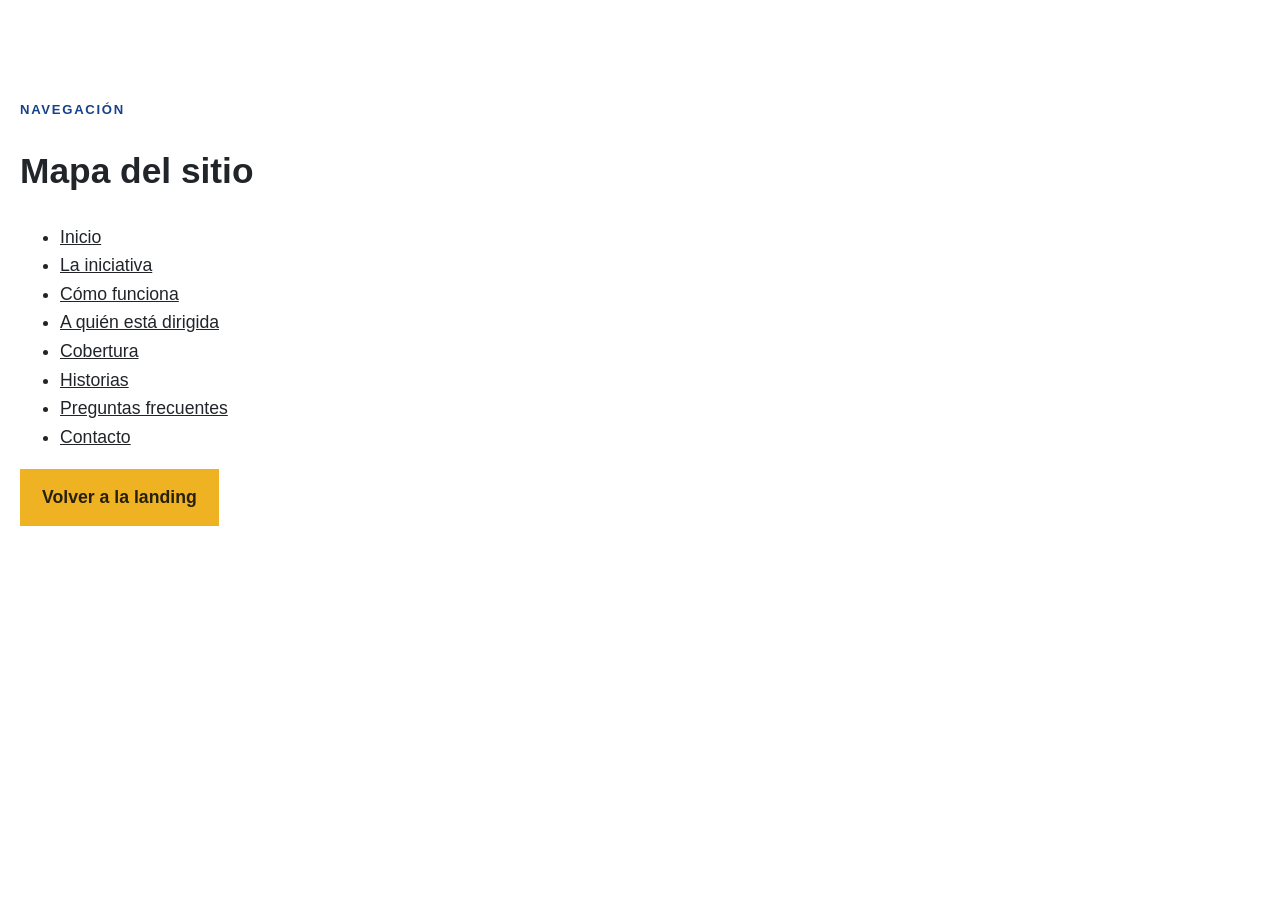
==== sitemap.html @ 59c9fcc4 "Publicar landing institucional Caminos del Tigre" ====
<!doctype html><html lang="es"><head><meta charset="utf-8"><meta name="viewport" content="width=device-width,initial-scale=1"><title>Mapa del sitio · Caminos del Tigre</title><link rel="stylesheet" href="styles.css"></head><body><main class="section"><div class="container section-heading"><p class="kicker">Navegación</p><h1>Mapa del sitio</h1><ul><li><a href="index.html#inicio">Inicio</a></li><li><a href="index.html#iniciativa">La iniciativa</a></li><li><a href="index.html#como-funciona">Cómo funciona</a></li><li><a href="index.html#publico">A quién está dirigida</a></li><li><a href="index.html#cobertura">Cobertura</a></li><li><a href="index.html#historias">Historias</a></li><li><a href="index.html#preguntas">Preguntas frecuentes</a></li><li><a href="index.html#contacto">Contacto</a></li></ul><p><a class="button" href="index.html">Volver a la landing</a></p></div></main></body></html>
---- styles.css ----
:root{--blue:#16418b;--blue-dark:#12356f;--blue-2:#204a91;--yellow:#efb223;--red:#dd1f2d;--warm:#f5f2ed;--gray:#f0f0f0;--ink:#212529;--muted:#58616c;--white:#fff;--line:#d9dce1;--max:1240px;--shadow:0 18px 45px rgba(18,53,111,.10)}
*,*::before,*::after{box-sizing:border-box}html{scroll-behavior:smooth;scroll-padding-top:108px}body{margin:0;color:var(--ink);background:#fff;font-family:Barlow,Inter,Segoe UI,sans-serif;font-size:clamp(1rem,.96rem + .18vw,1.125rem);line-height:1.62}img{max-width:100%;display:block}a{color:inherit}button,input,select,textarea{font:inherit}.container{width:min(calc(100% - 2rem),var(--max));margin-inline:auto}.section{padding:clamp(4.5rem,8vw,8rem) 0}.skip-link{position:fixed;z-index:1000;left:1rem;top:1rem;transform:translateY(-180%);background:#fff;color:var(--blue-dark);padding:.75rem 1rem;border:3px solid var(--yellow);font-weight:700}.skip-link:focus{transform:none}.institutional-bar{background:var(--blue-dark);color:#fff;font-size:.85rem}.institutional-inner{min-height:36px;display:flex;justify-content:space-between;align-items:center}.institutional-bar a{text-decoration:none}.institutional-bar a:hover{text-decoration:underline}.gov-mark{font-weight:700;letter-spacing:.08em}.site-header{position:sticky;top:0;z-index:100;background:rgba(255,255,255,.98);border-bottom:1px solid #e8e9ec}.header-inner{min-height:86px;display:flex;align-items:center;gap:2rem}.brand{width:154px;flex:none}.brand img{width:100%;max-height:66px;object-fit:contain}.site-nav{display:flex;align-items:center;justify-content:center;gap:clamp(.8rem,1.7vw,1.7rem);margin-left:auto}.site-nav a{text-decoration:none;font-size:.91rem;font-weight:600;white-space:nowrap}.site-nav a:hover{color:var(--blue)}.button,.text-link{min-height:48px;display:inline-flex;align-items:center;justify-content:center;gap:.65rem;border:2px solid transparent;font-weight:700;text-decoration:none;cursor:pointer}.button{padding:.75rem 1.25rem;background:var(--yellow);color:#27200d}.button:hover{background:#f5c24f}.button:active{transform:translateY(1px)}.button-small{min-height:44px;font-size:.91rem;padding:.55rem 1rem;white-space:nowrap}.text-link{padding:.5rem .1rem;background:transparent;color:var(--blue);border:0}.text-link:hover span{transform:translateX(4px)}.text-link span{transition:transform .2s}.menu-toggle{display:none;width:48px;height:48px;border:0;background:transparent;padding:11px}.menu-toggle>span:not(.sr-only){display:block;height:2px;background:var(--blue-dark);margin:6px}.tricolor{height:5px;display:grid;grid-template-columns:2fr 5fr 1fr}.tricolor i:nth-child(1){background:var(--yellow)}.tricolor i:nth-child(2){background:var(--blue)}.tricolor i:nth-child(3){background:var(--red)}.hero{padding-top:clamp(3.5rem,6vw,6rem);overflow:hidden}.hero-grid{display:grid;grid-template-columns:minmax(0,.94fr) minmax(420px,1.06fr);gap:clamp(2.5rem,6vw,6rem);align-items:center}.eyebrow,.kicker{margin:0 0 1rem;color:var(--blue);font-size:.82rem;line-height:1.2;text-transform:uppercase;letter-spacing:.13em;font-weight:700}.hero h1{margin:0 0 1.5rem;color:var(--blue-dark);font-size:clamp(2.65rem,5.4vw,5.55rem);line-height:.95;letter-spacing:-.045em;max-width:12ch}.hero h1 em{color:var(--blue);font-style:normal;position:relative;display:inline}.hero h1 em::after{content:"";position:absolute;left:0;right:0;bottom:-.05em;height:.12em;background:var(--yellow);z-index:-1}.lead{font-size:clamp(1.05rem,1rem + .35vw,1.3rem);line-height:1.55;max-width:65ch;color:#3e4650}.actions{display:flex;align-items:center;gap:1.25rem;flex-wrap:wrap;margin-top:2rem}.microcopy{display:flex;align-items:flex-start;gap:.65rem;margin-top:1.5rem;color:var(--muted);font-size:.88rem;max-width:66ch}.microcopy span{display:grid;place-items:center;flex:none;width:22px;height:22px;border:1px solid var(--blue);border-radius:50%;color:var(--blue);font-size:.75rem;font-weight:700}.hero-media{position:relative}.image-placeholder{position:relative;display:grid;place-items:center;overflow:hidden;border:1px solid #c9ced4;background-color:#e8e8e4;background-image:linear-gradient(rgba(22,65,139,.08) 1px,transparent 1px),linear-gradient(90deg,rgba(22,65,139,.08) 1px,transparent 1px);background-size:36px 36px}.image-placeholder::after{content:"";position:absolute;width:1px;height:150%;background:#b9bfc6;transform:rotate(45deg)}.image-placeholder>div{position:relative;z-index:2;width:min(84%,390px);padding:1.4rem;background:rgba(255,255,255,.92);border-left:5px solid var(--yellow)}.image-placeholder strong,.image-placeholder span{display:block;color:var(--blue-dark);letter-spacing:.08em}.image-placeholder span{font-size:.72rem;margin:.25rem 0 .7rem}.image-placeholder p,.image-placeholder small{display:block;margin:0;line-height:1.4}.image-placeholder small{margin-top:.65rem;color:var(--muted);font-size:.72rem}.ratio-hero{aspect-ratio:16/11;min-height:390px}.roundel{position:absolute;left:-48px;bottom:26px;width:112px;height:112px;border-radius:50%;display:flex;flex-direction:column;align-items:center;justify-content:center;background:var(--blue);color:#fff;line-height:1;text-transform:uppercase;box-shadow:0 0 0 8px #fff,0 16px 30px #0a25523a;transform:rotate(-8deg)}.roundel span{font-size:.65rem;letter-spacing:.09em}.roundel b{font-size:1.4rem;color:var(--yellow);font-style:italic}.warm{background:var(--warm)}.presentation-grid{display:grid;grid-template-columns:minmax(0,1.05fr) minmax(340px,.72fr);gap:4rem 6rem;align-items:start}.section-heading h2,.cta-band h2{margin:.25rem 0 1.25rem;color:var(--blue-dark);font-size:clamp(2.15rem,4vw,4.2rem);line-height:1.05;letter-spacing:-.035em}.section-heading>p:not(.kicker){color:#444d56;max-width:68ch}.section-heading.narrow{max-width:790px}.ratio-context{aspect-ratio:4/5}.benefits{grid-column:1/-1;display:grid;grid-template-columns:repeat(3,1fr);border-top:1px solid #cfcac2}.benefits article{display:flex;gap:1.1rem;padding:2.1rem 2rem 0 0}.benefits article+article{border-left:1px solid #cfcac2;padding-left:2rem}.benefits h3,.steps-list h3,.stories h3{margin:0 0 .45rem;color:var(--blue-dark);font-size:1.25rem;line-height:1.2}.benefits p,.steps-list p,.stories p{margin:0;color:var(--muted);font-size:.97rem}.line-icon{display:grid;place-items:center;flex:none;width:48px;height:48px;border:1px solid var(--blue);color:var(--blue);font-size:1.35rem}.steps-list{list-style:none;padding:0;margin:4rem 0 2.25rem;display:grid;grid-template-columns:repeat(5,1fr);counter-reset:step}.steps-list li{position:relative;padding-right:1.25rem}.steps-list li:not(:last-child)::before{content:"";position:absolute;top:25px;left:64px;right:0;height:1px;background:#cfd3d9}.steps-list li>span{display:grid;place-items:center;width:52px;height:52px;margin-bottom:1.5rem;background:var(--yellow);color:#29200a;font-size:1.05rem;font-weight:700;position:relative;z-index:2}.notice{max-width:850px;padding:1.1rem 1.25rem;border-left:4px solid var(--yellow);background:#f9f4e8;color:#4a4332}.notice.compact{margin-top:2rem;font-size:.95rem}.audience{background:#f7f8fa}.audience-grid{display:grid;grid-template-columns:.85fr 1.15fr;gap:clamp(3rem,8vw,8rem)}.profile-list{border-top:1px solid var(--line)}.profile-list article{display:grid;grid-template-columns:52px 1fr;gap:1rem;padding:1.35rem 0;border-bottom:1px solid var(--line)}.profile-list span{font-size:.84rem;color:var(--blue);font-weight:700}.profile-list p{margin:0}.territory{background:var(--blue);color:#fff;overflow:hidden}.territory-grid{display:grid;grid-template-columns:.8fr 1.2fr;gap:clamp(3rem,7vw,7rem);align-items:center}.territory h2,.territory .section-heading>p{color:#fff}.kicker.light{color:#ffcf58}.fact-list{list-style:none;padding:0;margin:2rem 0 0;border-top:1px solid #ffffff3b}.fact-list li{display:grid;grid-template-columns:.7fr 1.3fr;gap:1rem;padding:1rem 0;border-bottom:1px solid #ffffff3b}.fact-list span{color:#cbd8ef}.map-placeholder{min-height:470px;position:relative;display:grid;place-items:center;background-color:#f3f0e8;background-image:radial-gradient(#16418b30 1px,transparent 1px);background-size:18px 18px;color:var(--ink);border:8px solid #ffffff20;box-shadow:var(--shadow)}.map-placeholder::before,.map-placeholder::after{content:"";position:absolute;border:2px solid #16418b22;border-radius:50%}.map-placeholder::before{width:270px;height:180px;transform:rotate(-14deg)}.map-placeholder::after{width:380px;height:250px;transform:rotate(22deg)}.map-placeholder>div{position:relative;z-index:2;width:min(82%,420px);padding:1.5rem;background:#fff;border-top:5px solid var(--yellow)}.map-placeholder strong{color:var(--blue-dark);letter-spacing:.08em}.map-placeholder small{display:block;color:var(--muted);line-height:1.45}.map-pin{position:absolute;z-index:1;color:var(--red);font-size:4rem;transform:translate(-120px,-80px)}.data-note{padding-block:4.5rem;background:#fff}.data-note-inner{padding-left:clamp(1.25rem,4vw,4rem);border-left:6px solid var(--yellow);display:grid;grid-template-columns:.35fr 1fr 1fr;gap:2rem;align-items:start}.data-note h2{margin:0;color:var(--blue-dark);font-size:clamp(1.8rem,3vw,2.8rem);line-height:1.1}.data-note p{margin:0}.ratio-story{aspect-ratio:3/2}.stories-grid{display:grid;grid-template-columns:repeat(3,1fr);gap:1.5rem;margin-top:3rem}.stories-grid article{border-bottom:3px solid var(--yellow);padding-bottom:1.5rem}.stories-grid h3{margin-top:1.2rem}.faq{background:var(--warm)}.faq-grid{display:grid;grid-template-columns:.7fr 1.3fr;gap:clamp(3rem,8vw,8rem);align-items:start}.accordion{border-top:1px solid #c7c4be}.accordion details{border-bottom:1px solid #c7c4be}.accordion summary{list-style:none;cursor:pointer;display:flex;justify-content:space-between;align-items:center;gap:1rem;min-height:70px;padding:1rem 0;color:var(--blue-dark);font-weight:700;font-size:1.1rem}.accordion summary::-webkit-details-marker{display:none}.accordion summary span{width:20px;height:20px;position:relative;flex:none}.accordion summary span::before,.accordion summary span::after{content:"";position:absolute;inset:9px 1px auto;height:2px;background:var(--blue)}.accordion summary span::after{transform:rotate(90deg);transition:.2s}.accordion details[open] summary span::after{transform:rotate(0)}.accordion details p{margin:0;padding:0 3rem 1.4rem 0;color:#4a5159}.cta-band{padding:clamp(3.5rem,6vw,5.5rem) 0;background:var(--yellow)}.cta-inner{display:grid;grid-template-columns:1fr auto;gap:3rem;align-items:center}.cta-band h2{max-width:18ch;margin-bottom:.75rem}.cta-band p{max-width:70ch}.kicker.dark{color:#40340e}.button-dark{background:var(--blue-dark);color:#fff}.button-dark:hover{background:#092857}.text-link.dark{color:#17213a}.contact-grid{display:grid;grid-template-columns:.75fr 1.25fr;gap:clamp(3rem,8vw,8rem);align-items:start}address{margin-top:2rem;font-style:normal;border-top:1px solid var(--line)}address p{display:grid;margin:0;padding:.8rem 0;border-bottom:1px solid var(--line)}address strong{font-size:.78rem;text-transform:uppercase;letter-spacing:.08em;color:var(--blue)}address a{text-decoration-thickness:1px;text-underline-offset:3px}.contact-form{padding:clamp(1.25rem,4vw,3rem);background:#f5f6f8;border-top:6px solid var(--blue)}.form-intro{display:flex;justify-content:space-between;gap:1rem;padding-bottom:1rem;border-bottom:1px solid var(--line);margin-bottom:1.5rem}.form-intro span{font-weight:700;color:var(--blue)}.form-intro p{margin:0;font-size:.86rem;color:var(--muted)}.contact-form label{display:grid;gap:.45rem;margin-bottom:1.1rem;color:var(--blue-dark);font-size:.92rem;font-weight:600}.contact-form input,.contact-form select,.contact-form textarea{width:100%;min-height:48px;border:1px solid #aeb5bf;border-radius:2px;background:#fff;padding:.72rem;color:var(--ink)}.contact-form textarea{resize:vertical}.field-row{display:grid;grid-template-columns:1fr 1fr;gap:1rem}.consent{grid-template-columns:auto 1fr!important;align-items:start;color:#434b55!important;font-weight:400!important}.consent input{width:20px;min-height:20px;margin-top:.2rem}.form-status{min-height:1.5rem;margin:.8rem 0 0;font-weight:600}.form-status.success{color:#1c6d3f}.form-status.error{color:#a71d2a}.site-footer{background:var(--blue-dark);color:#fff;padding:4.5rem 0 1.5rem}.footer-grid{display:grid;grid-template-columns:1.25fr repeat(3,1fr);gap:3rem}.footer-brand img{max-width:210px;max-height:68px;object-fit:contain;object-position:left;margin-bottom:1.5rem}.footer-grid h2{font-size:1rem;color:#ffcf58;margin:0 0 1rem}.footer-grid a{display:block;margin:.45rem 0;color:#fff;text-decoration:none;font-size:.92rem}.footer-grid a:hover{text-decoration:underline}.footer-grid p{font-size:.92rem;color:#dbe4f4}.footer-bottom{display:flex;justify-content:space-between;gap:2rem;margin-top:3rem;padding-top:1.5rem;border-top:1px solid #ffffff35;font-size:.82rem;color:#dbe4f4}.footer-bottom p{margin:0}.toast{position:fixed;z-index:200;right:1.25rem;bottom:1.25rem;max-width:min(390px,calc(100% - 2.5rem));padding:1rem 1.25rem;background:#15233a;color:#fff;border-left:5px solid var(--yellow);box-shadow:var(--shadow);transform:translateY(140%);opacity:0;transition:.25s}.toast.show{transform:none;opacity:1}.reveal{opacity:0;transform:translateY(18px);transition:opacity .55s ease,transform .55s ease}.reveal.visible{opacity:1;transform:none}.sr-only{position:absolute;width:1px;height:1px;padding:0;margin:-1px;overflow:hidden;clip:rect(0,0,0,0);white-space:nowrap;border:0}:focus-visible{outline:3px solid var(--yellow);outline-offset:3px}.button:focus-visible{outline-color:var(--blue-dark)}
@media(max-width:1100px){.site-nav{position:absolute;left:0;right:0;top:100%;display:none;flex-direction:column;align-items:stretch;gap:0;padding:1rem;background:#fff;border-top:1px solid var(--line);box-shadow:0 15px 30px #1d36531a}.site-nav.open{display:flex}.site-nav a{padding:.8rem}.menu-toggle{display:block;margin-left:auto}.hero-grid{grid-template-columns:1fr 1fr;gap:3rem}.header-cta{display:none}.steps-list{grid-template-columns:repeat(3,1fr);gap:2.5rem 1rem}.steps-list li:not(:last-child)::before{display:none}.footer-grid{grid-template-columns:1fr 1fr}}
@media(max-width:768px){html{scroll-padding-top:90px}.container{width:min(calc(100% - 1.5rem),var(--max))}.header-inner{min-height:72px}.brand{width:130px}.section{padding:4.5rem 0}.hero-grid,.presentation-grid,.audience-grid,.territory-grid,.faq-grid,.contact-grid,.cta-inner{grid-template-columns:1fr}.hero-copy{order:1}.hero-media{order:2;margin-left:1.5rem}.hero h1{font-size:clamp(2.75rem,14vw,4.5rem)}.roundel{left:-28px;width:90px;height:90px}.benefits,.stories-grid{grid-template-columns:1fr}.benefits article+article{border-left:0;padding-left:0}.benefits article{border-bottom:1px solid #cfcac2;padding-bottom:1.5rem}.steps-list{grid-template-columns:1fr;margin-top:2.5rem}.steps-list li{display:grid;grid-template-columns:52px 1fr;gap:1rem;padding:0 0 1.5rem}.steps-list li>span{margin:0}.steps-list li:not(:last-child)::before{display:block;top:52px;bottom:0;left:25px;width:1px;height:auto;right:auto}.territory-grid{gap:2rem}.map-placeholder{min-height:380px}.data-note-inner{grid-template-columns:1fr;gap:1rem}.cta-inner{gap:1rem}.field-row{grid-template-columns:1fr}.footer-grid{grid-template-columns:1fr;gap:2rem}.footer-bottom{display:block}.footer-bottom p+p{margin-top:.5rem}.form-intro{display:block}.ratio-hero{min-height:330px}}
@media(max-width:480px){.institutional-inner{min-height:34px}.hero{padding-top:3rem}.actions{align-items:stretch}.actions .button{width:100%}.hero-media{margin-left:.75rem}.ratio-hero{min-height:300px}.image-placeholder>div{padding:1rem}.roundel{bottom:-20px}.map-placeholder{min-height:420px}.fact-list li{grid-template-columns:1fr}.contact-form{margin-inline:-.75rem}.footer-grid{gap:2.5rem}}
@media(prefers-reduced-motion:reduce){html{scroll-behavior:auto}*,*::before,*::after{animation-duration:.01ms!important;animation-iteration-count:1!important;transition-duration:.01ms!important}.reveal{opacity:1;transform:none}}
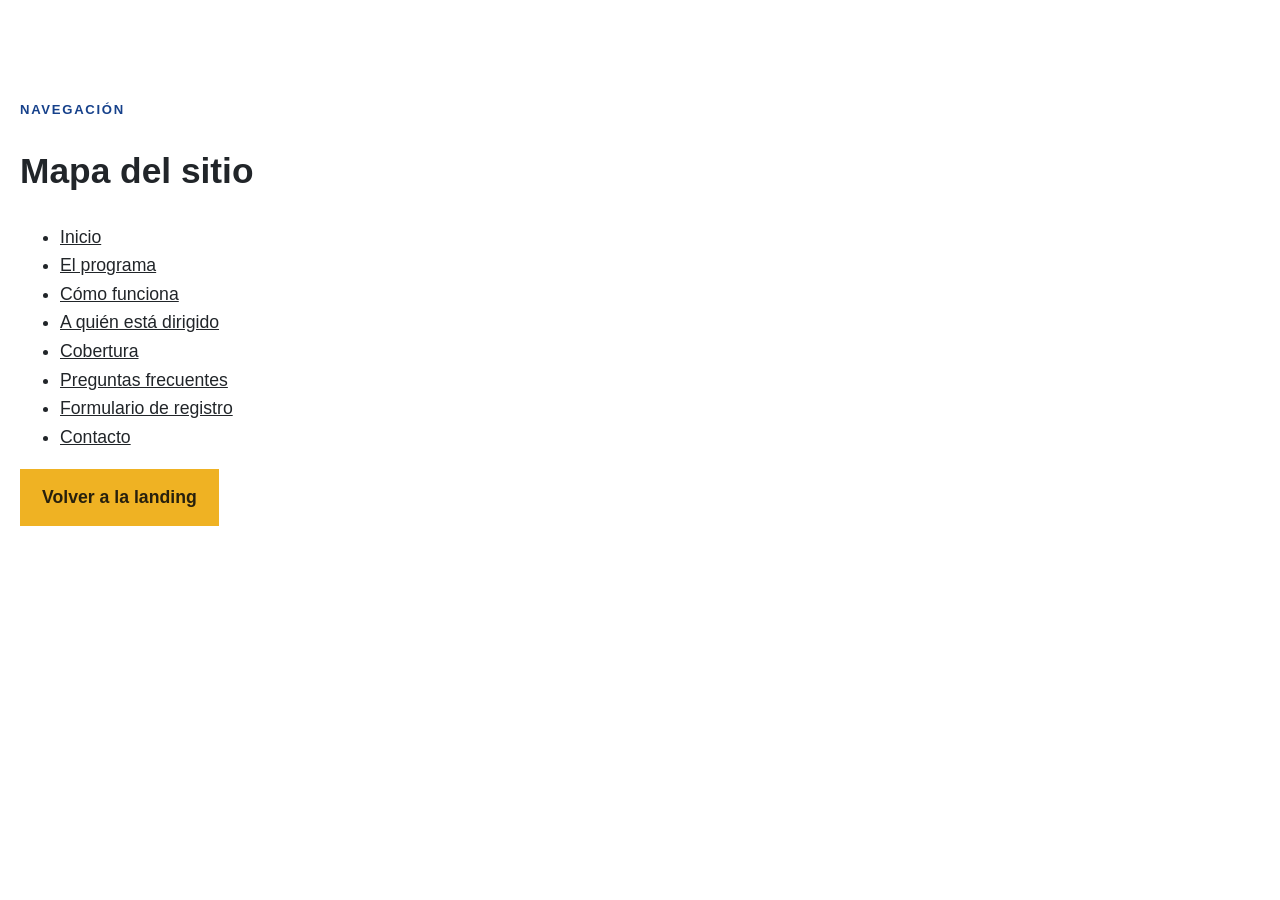
==== commit 872a3d73: "Actualizar contenidos con propuesta editorial V2" ====
--- a/sitemap.html
+++ b/sitemap.html
@@ -1 +1 @@
-<!doctype html><html lang="es"><head><meta charset="utf-8"><meta name="viewport" content="width=device-width,initial-scale=1"><title>Mapa del sitio · Caminos del Tigre</title><link rel="stylesheet" href="styles.css"></head><body><main class="section"><div class="container section-heading"><p class="kicker">Navegación</p><h1>Mapa del sitio</h1><ul><li><a href="index.html#inicio">Inicio</a></li><li><a href="index.html#iniciativa">La iniciativa</a></li><li><a href="index.html#como-funciona">Cómo funciona</a></li><li><a href="index.html#publico">A quién está dirigida</a></li><li><a href="index.html#cobertura">Cobertura</a></li><li><a href="index.html#historias">Historias</a></li><li><a href="index.html#preguntas">Preguntas frecuentes</a></li><li><a href="index.html#contacto">Contacto</a></li></ul><p><a class="button" href="index.html">Volver a la landing</a></p></div></main></body></html>
+<!doctype html><html lang="es"><head><meta charset="utf-8"><meta name="viewport" content="width=device-width,initial-scale=1"><title>Mapa del sitio · Caminos del Tigre</title><link rel="stylesheet" href="styles.css"></head><body><main class="section"><div class="container section-heading"><p class="kicker">Navegación</p><h1>Mapa del sitio</h1><ul><li><a href="index.html#inicio">Inicio</a></li><li><a href="index.html#programa">El programa</a></li><li><a href="index.html#como-funciona">Cómo funciona</a></li><li><a href="index.html#publico">A quién está dirigido</a></li><li><a href="index.html#cobertura">Cobertura</a></li><li><a href="index.html#preguntas">Preguntas frecuentes</a></li><li><a href="index.html#registro">Formulario de registro</a></li><li><a href="index.html#contacto">Contacto</a></li></ul><p><a class="button" href="index.html">Volver a la landing</a></p></div></main></body></html>
--- a/styles.css
+++ b/styles.css
@@ -4,3 +4,22 @@
 @media(max-width:768px){html{scroll-padding-top:90px}.container{width:min(calc(100% - 1.5rem),var(--max))}.header-inner{min-height:72px}.brand{width:130px}.section{padding:4.5rem 0}.hero-grid,.presentation-grid,.audience-grid,.territory-grid,.faq-grid,.contact-grid,.cta-inner{grid-template-columns:1fr}.hero-copy{order:1}.hero-media{order:2;margin-left:1.5rem}.hero h1{font-size:clamp(2.75rem,14vw,4.5rem)}.roundel{left:-28px;width:90px;height:90px}.benefits,.stories-grid{grid-template-columns:1fr}.benefits article+article{border-left:0;padding-left:0}.benefits article{border-bottom:1px solid #cfcac2;padding-bottom:1.5rem}.steps-list{grid-template-columns:1fr;margin-top:2.5rem}.steps-list li{display:grid;grid-template-columns:52px 1fr;gap:1rem;padding:0 0 1.5rem}.steps-list li>span{margin:0}.steps-list li:not(:last-child)::before{display:block;top:52px;bottom:0;left:25px;width:1px;height:auto;right:auto}.territory-grid{gap:2rem}.map-placeholder{min-height:380px}.data-note-inner{grid-template-columns:1fr;gap:1rem}.cta-inner{gap:1rem}.field-row{grid-template-columns:1fr}.footer-grid{grid-template-columns:1fr;gap:2rem}.footer-bottom{display:block}.footer-bottom p+p{margin-top:.5rem}.form-intro{display:block}.ratio-hero{min-height:330px}}
 @media(max-width:480px){.institutional-inner{min-height:34px}.hero{padding-top:3rem}.actions{align-items:stretch}.actions .button{width:100%}.hero-media{margin-left:.75rem}.ratio-hero{min-height:300px}.image-placeholder>div{padding:1rem}.roundel{bottom:-20px}.map-placeholder{min-height:420px}.fact-list li{grid-template-columns:1fr}.contact-form{margin-inline:-.75rem}.footer-grid{gap:2.5rem}}
 @media(prefers-reduced-motion:reduce){html{scroll-behavior:auto}*,*::before,*::after{animation-duration:.01ms!important;animation-iteration-count:1!important;transition-duration:.01ms!important}.reveal{opacity:1;transform:none}}
+
+/* Ajustes editoriales de la propuesta V2 */
+.steps-list{grid-template-columns:repeat(7,minmax(220px,1fr));overflow-x:auto;scroll-snap-type:x proximity;padding-bottom:1rem}
+.steps-list li{scroll-snap-align:start}
+.profile-action{margin-top:1.5rem}
+.map-action{margin-top:1rem}
+.territory-notice{background:#fff;color:var(--blue-dark)}
+.registration{background:var(--yellow)}
+.registration-steps{list-style:none;padding:0;margin:3rem 0;display:grid;grid-template-columns:repeat(4,1fr);gap:1px;background:#d9a018}
+.registration-steps li{display:flex;gap:1rem;padding:1.5rem;background:#fff}
+.registration-steps li>span{display:grid;place-items:center;flex:none;width:44px;height:44px;background:var(--blue);color:#fff;font-weight:700}
+.registration-steps h3{margin:0 0 .4rem;color:var(--blue-dark);font-size:1.15rem}
+.registration-steps p{margin:0;color:var(--muted);font-size:.94rem}
+.registration-action{display:flex;align-items:center;gap:2rem}
+.registration-action p{max-width:720px;margin:0}
+.contact-pending h3{color:var(--blue-dark);font-size:clamp(1.35rem,2vw,2rem);line-height:1.25}
+.contact-pending>p{color:var(--muted)}
+@media(max-width:1100px) and (min-width:769px){.steps-list{grid-template-columns:repeat(7,minmax(220px,1fr));gap:0}.registration-steps{grid-template-columns:1fr 1fr}}
+@media(max-width:768px){.steps-list{grid-template-columns:1fr;overflow:visible}.registration-steps{grid-template-columns:1fr}.registration-action{align-items:flex-start;flex-direction:column}}
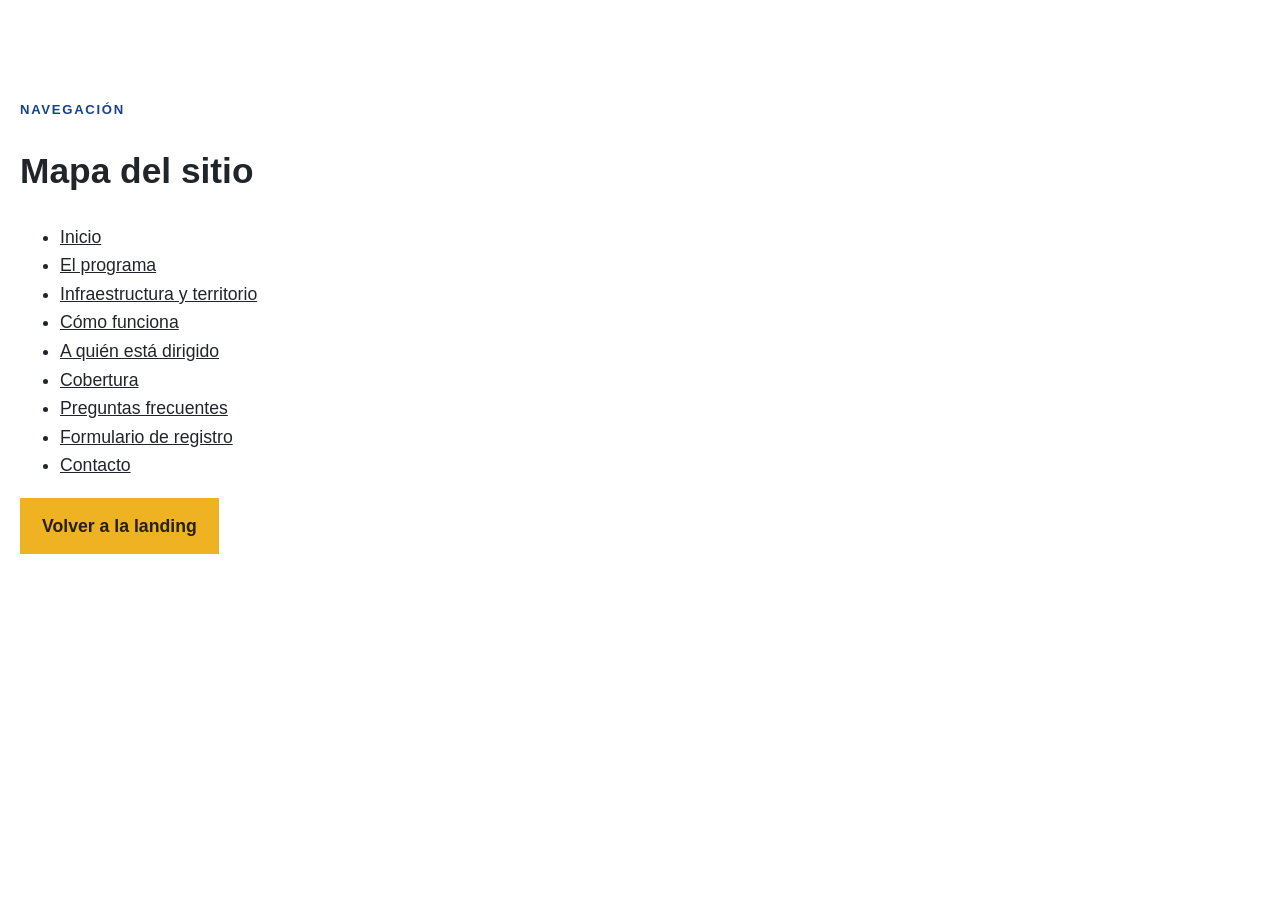
==== commit d18b57c5: "Completar navegacion directa por secciones" ====
--- a/sitemap.html
+++ b/sitemap.html
@@ -1 +1 @@
-<!doctype html><html lang="es"><head><meta charset="utf-8"><meta name="viewport" content="width=device-width,initial-scale=1"><title>Mapa del sitio · Caminos del Tigre</title><link rel="stylesheet" href="styles.css"></head><body><main class="section"><div class="container section-heading"><p class="kicker">Navegación</p><h1>Mapa del sitio</h1><ul><li><a href="index.html#inicio">Inicio</a></li><li><a href="index.html#programa">El programa</a></li><li><a href="index.html#como-funciona">Cómo funciona</a></li><li><a href="index.html#publico">A quién está dirigido</a></li><li><a href="index.html#cobertura">Cobertura</a></li><li><a href="index.html#preguntas">Preguntas frecuentes</a></li><li><a href="index.html#registro">Formulario de registro</a></li><li><a href="index.html#contacto">Contacto</a></li></ul><p><a class="button" href="index.html">Volver a la landing</a></p></div></main></body></html>
+<!doctype html><html lang="es"><head><meta charset="utf-8"><meta name="viewport" content="width=device-width,initial-scale=1"><title>Mapa del sitio · Caminos del Tigre</title><link rel="stylesheet" href="styles.css"></head><body><main class="section"><div class="container section-heading"><p class="kicker">Navegación</p><h1>Mapa del sitio</h1><ul><li><a href="index.html#inicio">Inicio</a></li><li><a href="index.html#programa">El programa</a></li><li><a href="index.html#territorio">Infraestructura y territorio</a></li><li><a href="index.html#como-funciona">Cómo funciona</a></li><li><a href="index.html#publico">A quién está dirigido</a></li><li><a href="index.html#cobertura">Cobertura</a></li><li><a href="index.html#preguntas">Preguntas frecuentes</a></li><li><a href="index.html#registro">Formulario de registro</a></li><li><a href="index.html#contacto">Contacto</a></li></ul><p><a class="button" href="index.html">Volver a la landing</a></p></div></main></body></html>
--- a/styles.css
+++ b/styles.css
@@ -6,6 +6,7 @@
 @media(prefers-reduced-motion:reduce){html{scroll-behavior:auto}*,*::before,*::after{animation-duration:.01ms!important;animation-iteration-count:1!important;transition-duration:.01ms!important}.reveal{opacity:1;transform:none}}
 
 /* Ajustes editoriales de la propuesta V2 */
+.territory-grid{grid-template-columns:1fr;max-width:860px;margin-inline:auto}
 .steps-list{grid-template-columns:repeat(7,minmax(220px,1fr));overflow-x:auto;scroll-snap-type:x proximity;padding-bottom:1rem}
 .steps-list li{scroll-snap-align:start}
 .profile-action{margin-top:1.5rem}
@@ -23,3 +24,52 @@
 .contact-pending>p{color:var(--muted)}
 @media(max-width:1100px) and (min-width:769px){.steps-list{grid-template-columns:repeat(7,minmax(220px,1fr));gap:0}.registration-steps{grid-template-columns:1fr 1fr}}
 @media(max-width:768px){.steps-list{grid-template-columns:1fr;overflow:visible}.registration-steps{grid-template-columns:1fr}.registration-action{align-items:flex-start;flex-direction:column}}
+
+/* Fotografía institucional */
+.hero{position:relative;min-height:clamp(620px,75vh,820px);display:flex;align-items:center;background-image:linear-gradient(90deg,rgba(8,32,66,.94) 0%,rgba(8,32,66,.82) 43%,rgba(8,32,66,.22) 74%,rgba(8,32,66,.08) 100%),url("assets/seleccion-final-landing/00-HERO-comunidad-y-camino-rural.webp");background-position:center;background-size:cover;color:#fff}
+.hero-grid{display:block}
+.hero-copy{width:min(58%,720px)}
+.hero h1{color:#fff;max-width:11ch}
+.hero h1 em{color:#ffcf58}
+.hero h1 em::after{background:#fff;opacity:.3}
+.hero .eyebrow{color:#ffcf58}
+.hero .lead,.hero .microcopy{color:#fff}
+.hero .text-link{color:#fff}
+.hero .microcopy span{border-color:#fff;color:#fff}
+.photo-credit{position:absolute;right:max(1rem,calc((100vw - var(--max))/2));bottom:1rem;margin:0;color:#fff;font-size:.75rem;text-shadow:0 1px 4px #000}
+.context-photo{position:relative;margin:0;aspect-ratio:4/5;overflow:hidden;background:#dfe4df}
+.context-photo img{width:100%;height:100%;object-fit:cover;object-position:center}
+.context-photo figcaption{position:absolute;left:0;bottom:0;padding:.75rem 1rem;background:var(--blue);color:#fff;font-size:.82rem;font-weight:700;letter-spacing:.06em;text-transform:uppercase}
+.human-gallery{grid-column:1/-1;display:grid;grid-template-columns:repeat(3,1fr);gap:1rem}
+.human-gallery figure{position:relative;margin:0;overflow:hidden;aspect-ratio:3/2;background:#dfe4df}
+.human-gallery img{width:100%;height:100%;object-fit:cover;transition:transform .45s ease}
+.human-gallery figure:hover img{transform:scale(1.025)}
+.human-gallery figcaption{position:absolute;left:0;bottom:0;padding:.65rem .9rem;background:#ffffffeb;color:var(--blue-dark);font-size:.82rem;font-weight:700}
+.roads-gallery{background:#fff}
+.roads-mosaic{display:grid;grid-template-columns:repeat(12,1fr);grid-auto-rows:210px;gap:1rem}
+.roads-mosaic figure{margin:0;overflow:hidden;background:#dfe4df}
+.roads-mosaic img{width:100%;height:100%;object-fit:cover;transition:transform .45s ease}
+.roads-mosaic figure:hover img{transform:scale(1.02)}
+.roads-mosaic .roads-wide{grid-column:span 7;grid-row:span 2}
+.roads-mosaic figure:nth-child(2){grid-column:span 5}
+.roads-mosaic figure:nth-child(3){grid-column:span 5}
+.roads-mosaic figure:nth-child(4),.roads-mosaic figure:nth-child(5){grid-column:span 6}
+@media(max-width:768px){.hero{min-height:680px;background-image:linear-gradient(90deg,rgba(8,32,66,.94) 0%,rgba(8,32,66,.78) 70%,rgba(8,32,66,.42) 100%),url("assets/seleccion-final-landing/00-HERO-comunidad-y-camino-rural.webp");background-position:62% center}.hero-copy{width:100%}.photo-credit{right:.75rem}.human-gallery{grid-template-columns:1fr}.roads-mosaic{grid-template-columns:1fr;grid-auto-rows:auto}.roads-mosaic .roads-wide,.roads-mosaic figure:nth-child(n){grid-column:auto;grid-row:auto;aspect-ratio:16/9}}
+@media(prefers-reduced-motion:reduce){.human-gallery img,.roads-mosaic img{transition:none}}
+
+/* Navegación directa a todas las secciones */
+html{scroll-padding-top:150px}
+main section[id]{scroll-margin-top:150px}
+.site-nav a[aria-current="page"]{color:var(--blue);box-shadow:inset 0 -3px 0 var(--yellow)}
+@media(min-width:1101px){
+  .header-inner{display:grid;grid-template-columns:154px 1fr auto;grid-template-rows:auto auto;column-gap:2rem;row-gap:.45rem;padding-top:.55rem}
+  .brand{grid-column:1;grid-row:1}
+  .header-cta{grid-column:3;grid-row:1}
+  .site-nav{grid-column:1/-1;grid-row:2;width:100%;margin:0;border-top:1px solid var(--line);justify-content:space-between;gap:.15rem}
+  .site-nav a{min-height:44px;display:flex;align-items:center;padding:.55rem .65rem}
+}
+@media(max-width:1100px){
+  html{scroll-padding-top:90px}
+  main section[id]{scroll-margin-top:90px}
+  .site-nav a[aria-current="page"]{background:#f7f8fa;box-shadow:inset 4px 0 0 var(--yellow)}
+}
